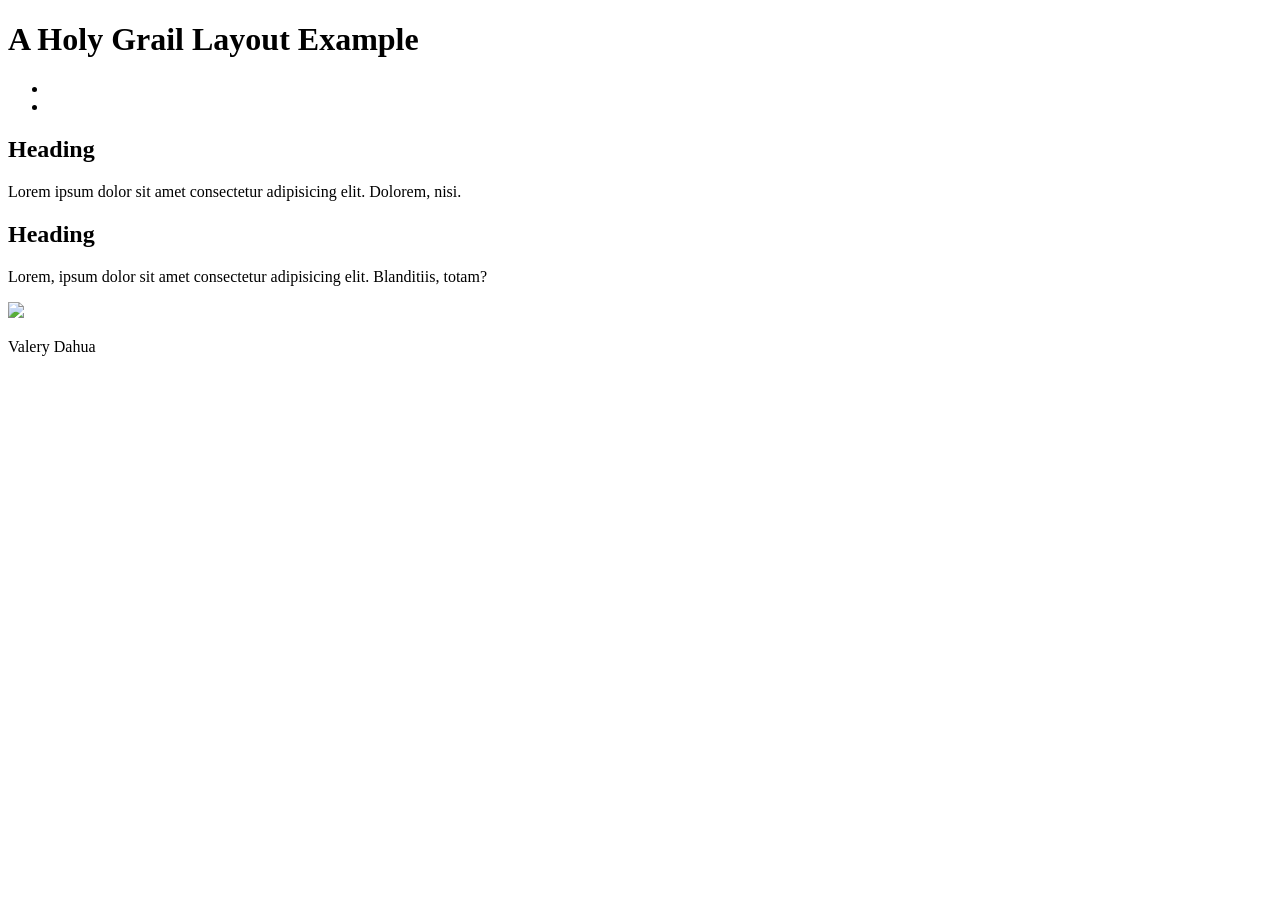
==== week02/holygrail.html @ 85f142f1 "fixing again" ====
<!DOCTYPE html>
<html lang="en-US">

<head>
    <meta charset="UTF-8">
    <meta name="viewport" content="width=device-width, initial-scale=1.0">
    <title>Valery Dahua | Holy Grail Layout Example</title>
    <meta name="description" content="A common layout example on the web called the 'holy grail' layout.">
    <meta name="author" content="Valery Dahua">
</head>

<body>
    <header>
        <h1>A Holy Grail Layout Example</h1>
    </header>
    <nav>
        <ul>
            <li><a href="https://journals.asm.org/doi/full/10.1128/cmr.00057-17"></a></li>
            <li><a href="https://www.mdpi.com/2076-0817/8/1/24"></a></li>
        </ul>
    </nav>
    <main>
        <section>
            <h2>Heading</h2>
            <p>Lorem ipsum dolor sit amet consectetur adipisicing elit. Dolorem, nisi.</p>
        </section>
        <section>
            <h2>Heading</h2>
            <p>Lorem, ipsum dolor sit amet consectetur adipisicing elit. Blanditiis, totam?</p>
        </section>
    </main>
    <aside>
        <img src="https://content.churchofjesuschrist.org/templesldsorg/bc/Temples/photo-galleries/brigham-city-utah/800x500/brigham-city-temple-lds-1027480-wallpaper.jpg"
            width="200">
    </aside>
    <footer>
        <p> Valery Dahua</p>
    </footer>
</body>

</html>
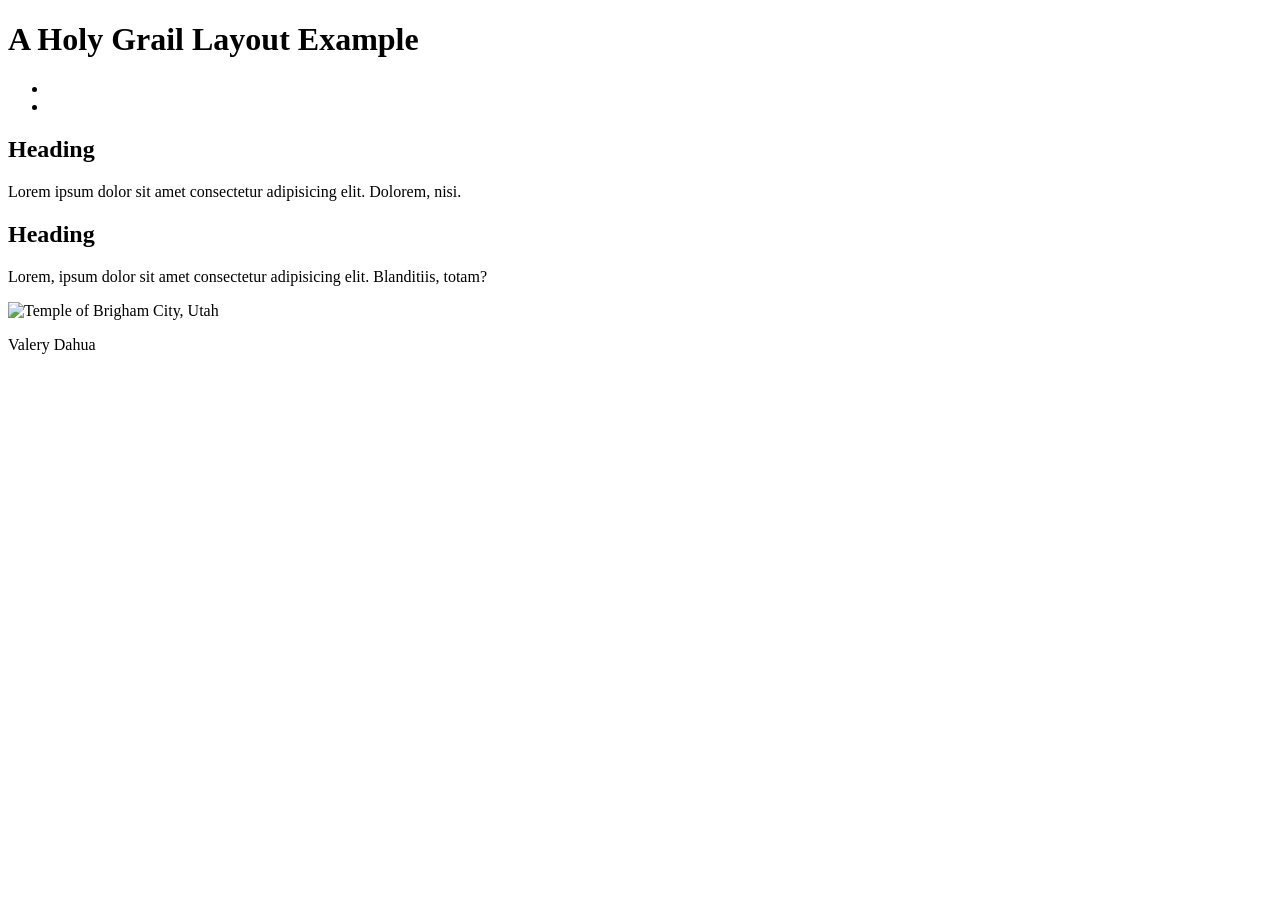
==== commit d4b87b2a: "fixing" ====
--- a/week02/holygrail.html
+++ b/week02/holygrail.html
@@ -30,8 +30,7 @@
         </section>
     </main>
     <aside>
-        <img src="https://content.churchofjesuschrist.org/templesldsorg/bc/Temples/photo-galleries/brigham-city-utah/800x500/brigham-city-temple-lds-1027480-wallpaper.jpg"
-            width="200">
+        <img src="https://content.churchofjesuschrist.org/templesldsorg/bc/Temples/photo-galleries/brigham-city-utah/800x500/brigham-city-temple-lds-1027480-wallpaper.jpg" alt="Temple of Brigham City, Utah"width="200">
     </aside>
     <footer>
         <p> Valery Dahua</p>
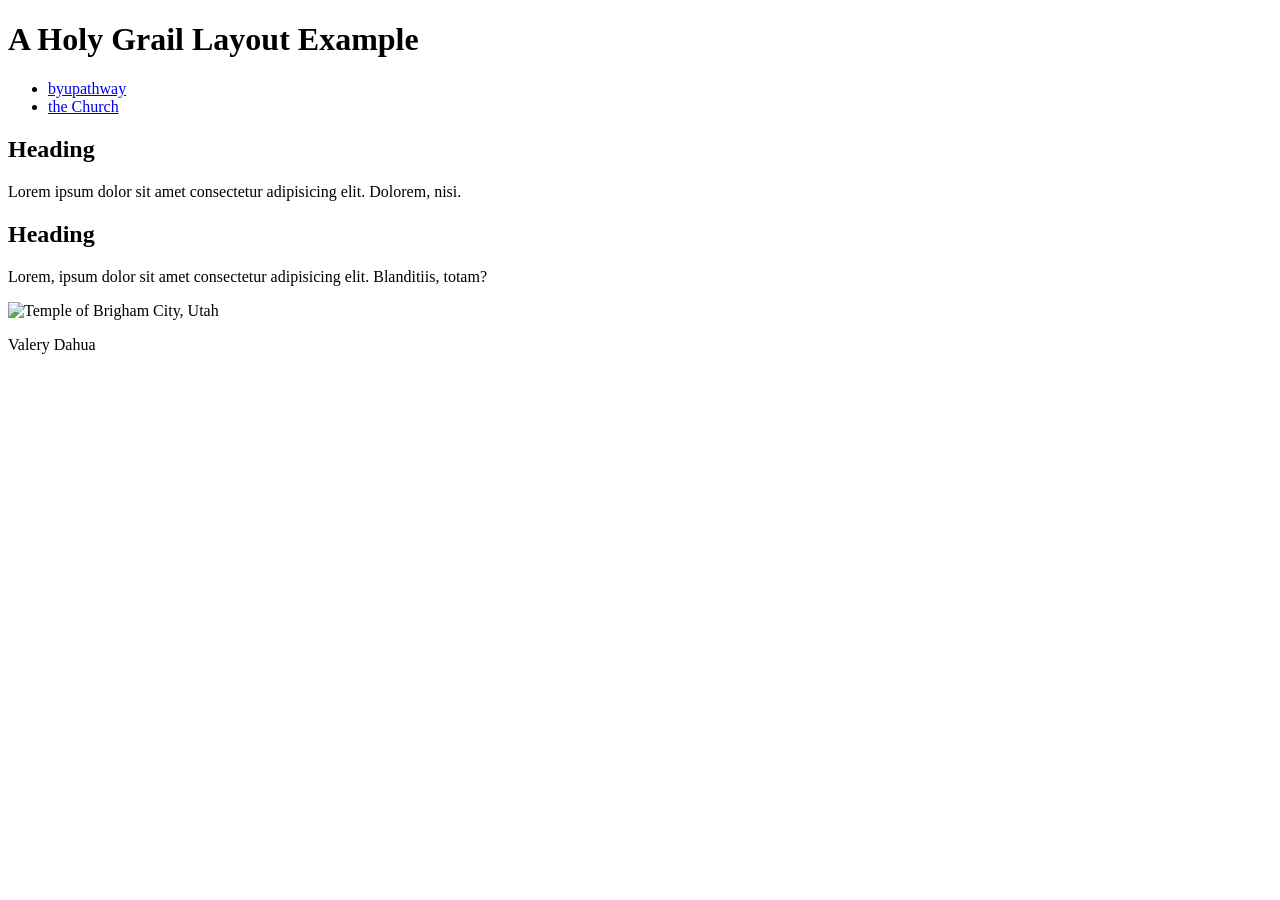
==== commit d0120db3: "fixing links" ====
--- a/week02/holygrail.html
+++ b/week02/holygrail.html
@@ -15,8 +15,8 @@
     </header>
     <nav>
         <ul>
-            <li><a href="https://journals.asm.org/doi/full/10.1128/cmr.00057-17"></a></li>
-            <li><a href="https://www.mdpi.com/2076-0817/8/1/24"></a></li>
+            <li><a href="www.byupathway.edu">byupathway</a></li>
+            <li><a href="www.churchofjesuschrist.org">the Church</a></li>
         </ul>
     </nav>
     <main>
@@ -30,10 +30,10 @@
         </section>
     </main>
     <aside>
-        <img src="https://content.churchofjesuschrist.org/templesldsorg/bc/Temples/photo-galleries/brigham-city-utah/800x500/brigham-city-temple-lds-1027480-wallpaper.jpg" alt="Temple of Brigham City, Utah"width="200">
+        <img src="https://content.churchofjesuschrist.org/templesldsorg/bc/Temples/photo-galleries/brigham-city-utah/800x500/brigham-city-temple-lds-1027480-wallpaper.jpg" alt="Temple of Brigham City, Utah" width="200">
     </aside>
     <footer>
-        <p> Valery Dahua</p>
+        <p>Valery Dahua</p>
     </footer>
 </body>
 
